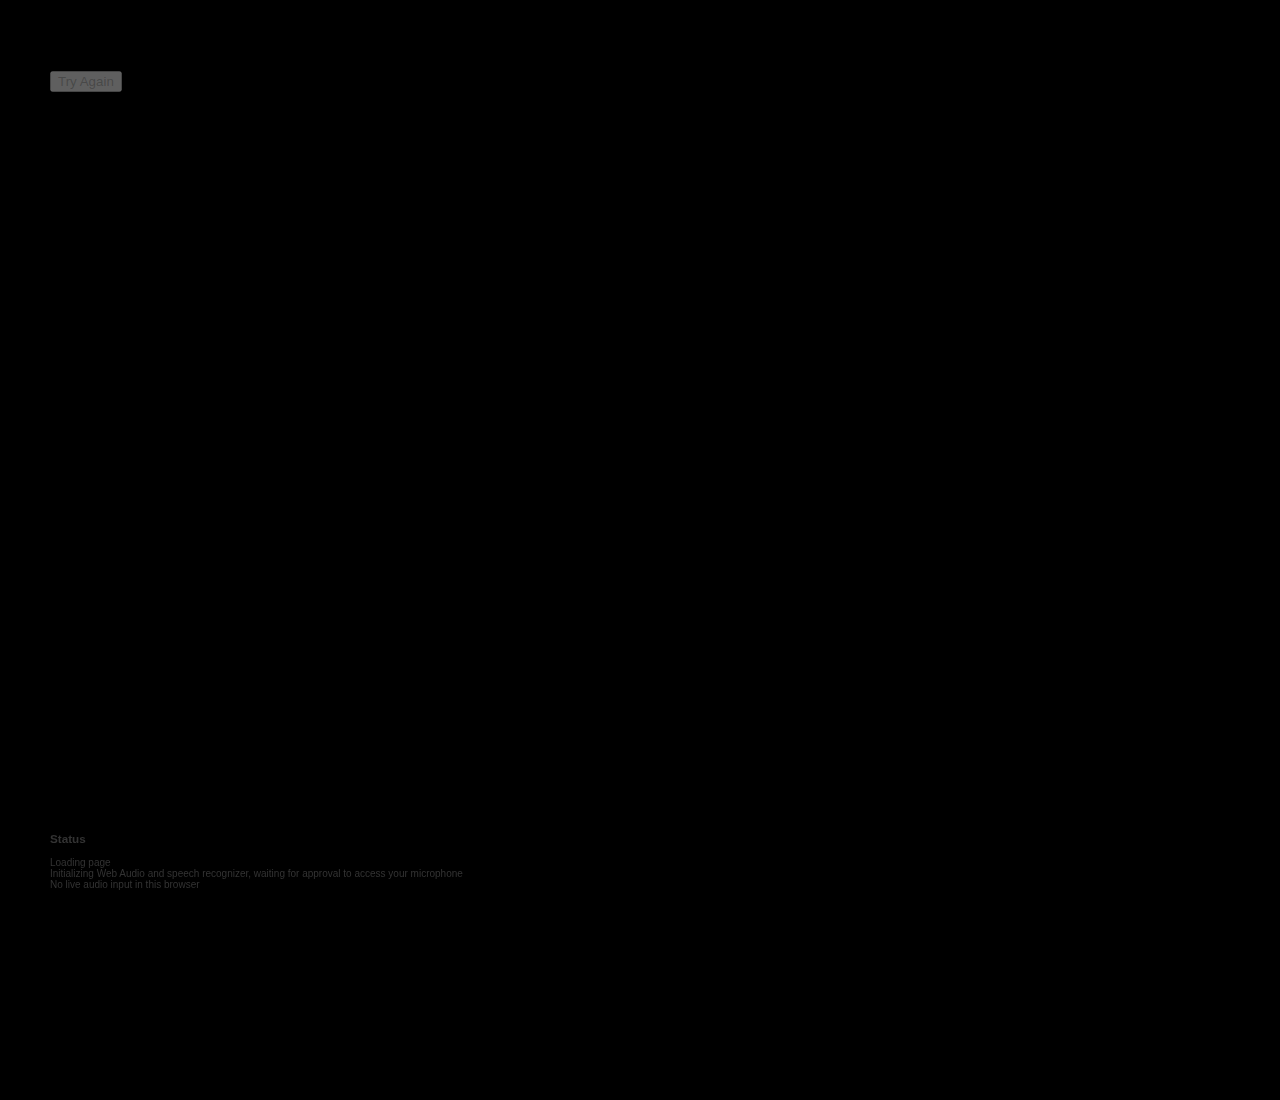
==== webapp/demo/index.html @ df1f29d1 "ok" ====
<!DOCTYPE html>
<html lang="en">
  <head>
    <meta charset="utf-8">
    <title>Domo arigato</title>
	<link href="./css/base.css" rel="stylesheet" type="text/css" />
	<script type="text/javascript" src="./js/mespeak.js"></script>
  	<script type="text/javascript">
    meSpeak.loadConfig("./js/mespeak_config.json");
    meSpeak.loadVoice("./js/voices/en/en-us.json");
  	</script>
  	</head>
  <body>
    <!--This demo works on Chrome with the Web Audio API, make sure it works for you and actually records audio (audio recording on Chrome does not work well on all configs).-->

	<!--CONTROLS-->
    <div style="width:400px;">
    	<div style="visibility:hidden">
			<select id="grammars"></select>
			<button id="stopBtn">STOP</button>
		</div>
    <button id="startBtn">Try Again</button>
    <span id="recording-indicator" style="border-radius: 10px; -moz-border-radius: 10px; -webkit-border-radius: 10px; width: 20px; height: 20px; background: red;"></span>
	</div>
   <br /> 
	<!--OUTPUT-->
    <div id="output" style="position:absolute; top:200px; font-size:300px; width:100%; height:100%;overflow:hidden;" >
    </div>
    
	<div class="status-area">
	<h3>Status</h3>
    <p id="current-status">Loading page</p>
	</div>

	<script src="js/demo.js"></script>
    <!-- These are the two JavaScript files you must load in the HTML,
    The recognizer is loaded through a Web Worker -->
    <script src="js/audioRecorder.js"></script>
    <script src="js/callbackManager.js"></script>
  </body>
</html>
---- webapp/demo/css/base.css ----
/* DEFAULTS
----------------------------------------*/

div {
  box-sizing: border-box;
  -webkit-box-sizing: border-box;
  -moz-box-sizing: border-box; }

span {
  box-sizing: border-box;
  -webkit-box-sizing: border-box;
  -moz-box-sizing: border-box; }

a {
  box-sizing: border-box;
  -webkit-box-sizing: border-box;
  -moz-box-sizing: border-box; }

p {
  box-sizing: border-box;
  -webkit-box-sizing: border-box;
  -moz-box-sizing: border-box; }

input {
  box-sizing: border-box;
  -webkit-box-sizing: border-box;
  -moz-box-sizing: border-box; }

body {
	font-family:"Helvetica", Helvetica, sans-serif;
	font-size:16px;
	color: #333; 
	font-weight:300;
	background-color:#000;
	margin:50px;
	}
	
	
.status-area {
	position:fixed;
	bottom:0;
	font-size:10px;
	color:#333;
}
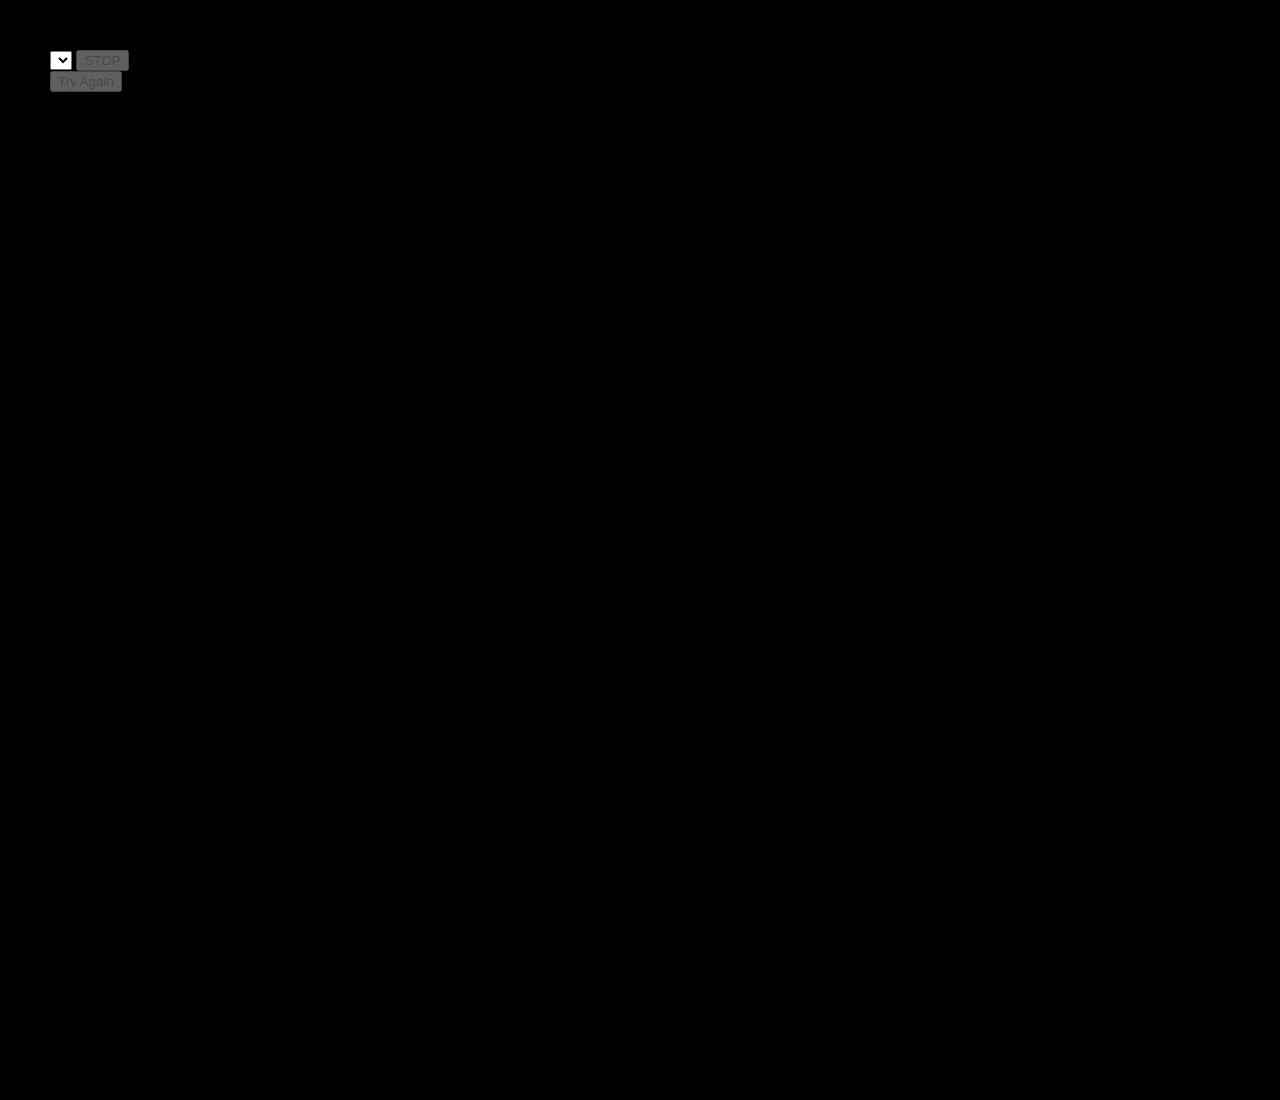
==== commit 567db734: "worked on factoring out the timeline and control dialog/event queue" ====
--- a/webapp/demo/index.html
+++ b/webapp/demo/index.html
@@ -3,19 +3,21 @@
   <head>
     <meta charset="utf-8">
     <title>Domo arigato</title>
+	<script type="text/javascript" src="http://code.jquery.com/jquery-1.10.2.min.js"></script>
 	<link href="./css/base.css" rel="stylesheet" type="text/css" />
 	<script type="text/javascript" src="./js/mespeak.js"></script>
   	<script type="text/javascript">
     meSpeak.loadConfig("./js/mespeak_config.json");
     meSpeak.loadVoice("./js/voices/en/en-us.json");
   	</script>
+	<script type="text/javascript" src="./js/demo-LAPEL.js"></script>	
   	</head>
   <body>
     <!--This demo works on Chrome with the Web Audio API, make sure it works for you and actually records audio (audio recording on Chrome does not work well on all configs).-->
 
 	<!--CONTROLS-->
     <div style="width:400px;">
-    	<div style="visibility:hidden">
+    	<div style="visibility:visible">
 			<select id="grammars"></select>
 			<button id="stopBtn">STOP</button>
 		</div>
@@ -26,16 +28,11 @@
 	<!--OUTPUT-->
     <div id="output" style="position:absolute; top:200px; font-size:300px; width:100%; height:100%;overflow:hidden;" >
     </div>
-    
-	<div class="status-area">
-	<h3>Status</h3>
-    <p id="current-status">Loading page</p>
-	</div>
 
-	<script src="js/demo.js"></script>
     <!-- These are the two JavaScript files you must load in the HTML,
     The recognizer is loaded through a Web Worker -->
-    <script src="js/audioRecorder.js"></script>
-    <script src="js/callbackManager.js"></script>
+	<script type="text/javascript" src="./js/demo-pocketsphinx.js"></script>	
+    <script type="text/javascript" src="./js/audioRecorder.js"></script>
+    <script type="text/javascript" src="./js/callbackManager.js"></script>
   </body>
 </html>
